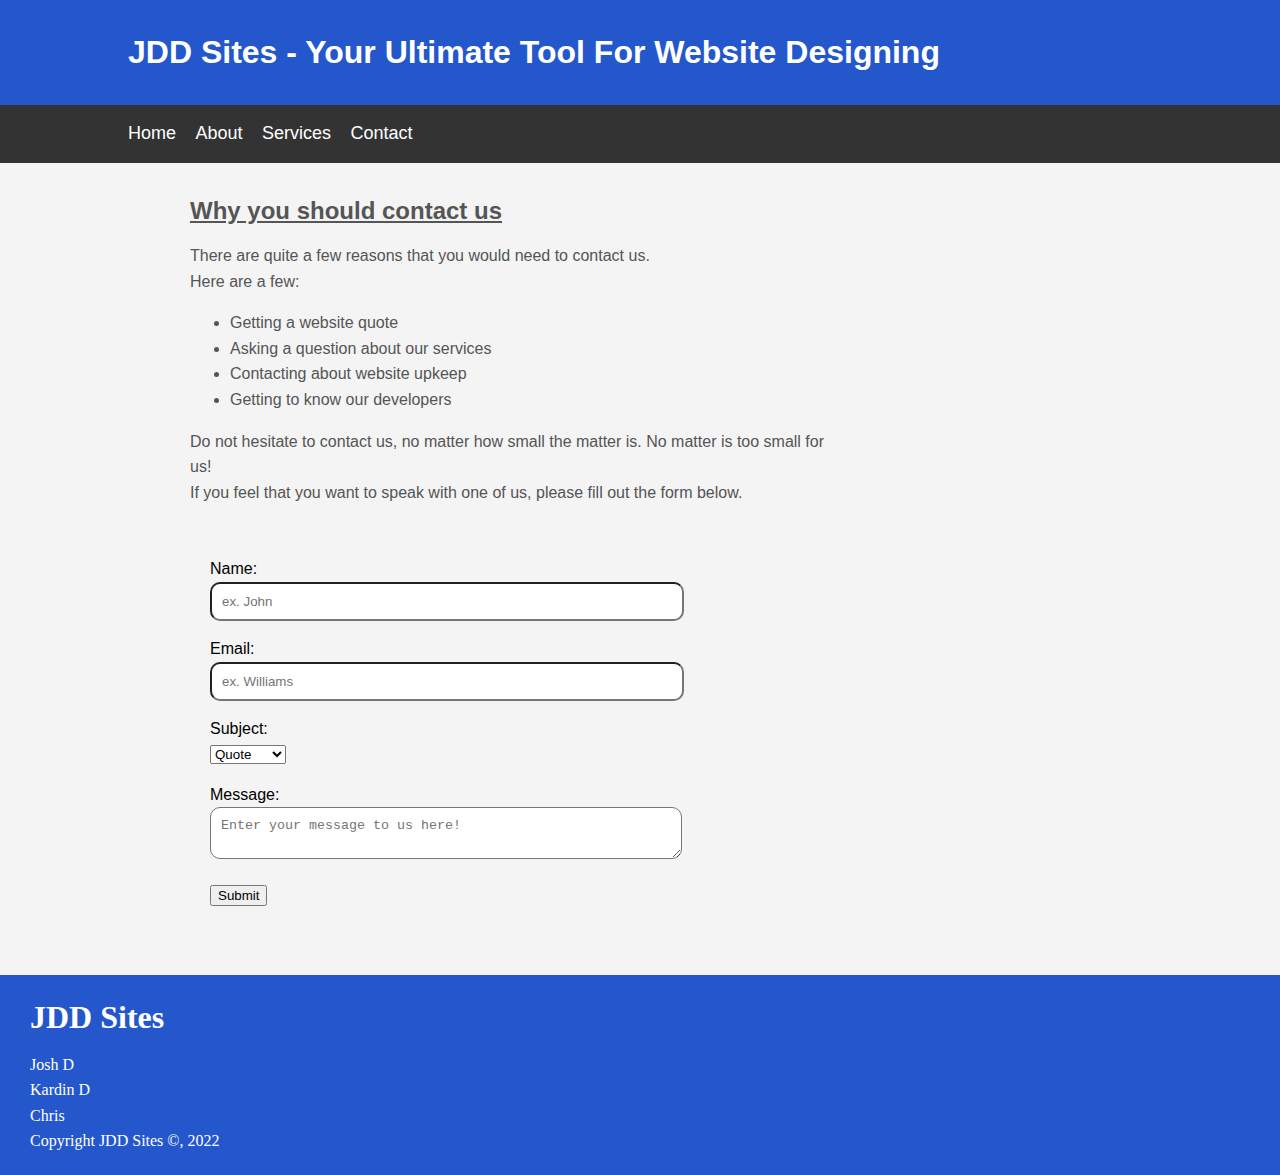
==== Website Building/contact.html @ 2163dbf7 "Add files via upload" ====
<!DOCTYPE html>
<html lang="en">
<head>
    <meta charset="UTF-8">
    <meta http-equiv="X-UA-Compatible" content="IE=edge">
    <meta name="viewport" content="width=device-width, initial-scale=1.0">
    <title>JDD Sites</title>
    <link rel="stylesheet" href="styles.css">
</head>
<body>
    <header id="main-header">
        <div class="container">
            <h1>JDD Sites - Your Ultimate Tool For Website Designing</h1>
        </div>
    </header>

    <nav id="navbar">
        <div class="container">
            <ul>
                <li><a href="index.html">Home</a></li>
                <li><a href="about.html">About</a></li>
                <li><a href="services.html">Services</a></li>
                <li><a href="contact.html">Contact</a></li>
            </ul>
        </div>
    </nav>

    <a href="https://www.joshh#3103.com/" class="discordIcon" target="_blank"></a>

    <div class="block">
        <h2><u>Why you should contact us</u></h3>
        <p>
            There are quite a few reasons that you would need to contact us.
            <br>
            Here are a few:
            <ul>
                <li>Getting a website quote</li>
                <li>Asking a question about our services</li>
                <li>Contacting about website upkeep</li>
                <li>Getting to know our developers</li>
            </ul>
            Do not hesitate to contact us, no matter how small the matter is. No matter is too small for us!
            <br>
            If you feel that you want to speak with one of us, please fill out the form below.
        </p>
    </div>

    <form class="my-form">
        <div class="form-group">
            <label>Name: </label>
            <input type="text" name="name" placeholder="ex. John">
        </div>
        <div class="form-group">
            <label>Email: </label>
            <input type="text" name="email" placeholder="ex. Williams">
        </div>
        <div class="form-group">
            <label>Subject: </label>
            <select name="subject" id="subjectDropdown" required="true">
                <option value="quote">Quote</option>
                <option value="question">Question</option>
                <option value="upkeep">Upkeep</option>
                <option value="other">Other</option>
            </select>
        </div>
        <div class="form-group">
            <label>Message: </label>
            <textarea name="message" placeholder="Enter your message to us here!"></textarea>
        </div>
        <input class="button" type="submit" value="Submit" name="">
    </form>

    <br>

    <div id="footer">
        <h1 class="footer-title">JDD Sites</h1>
        <p class="footer-text">Josh D <br> Kardin D <br> Chris <br> Copyright JDD Sites &copy;, 2022</p>
    </div>
</body>
</html>
---- Website Building/styles.css ----
body {
    background-color: #f4f4f4;
    color: #555;
    font-family: Arial, Helvetica, sans-serif;
    font-size: 16px;
    line-height: 1.6em;
    margin: 0;
}

.container {
    width: 80%;
    margin: auto;
    overflow: hidden;
}

#main-header {
    background-color: #2557cc;
    height: 105px;
    color: white;
}

.container h1 {
    margin-top: 40px;
}

#navbar {
    background-color: #333;
    color: #fff;
}

#navbar ul {
    padding: 0;
    list-style: none;
}

#navbar li {
    display: inline;
}

#navbar a {
    color: #fff;
    text-decoration: none;
    font-size: 18px;
    padding-right: 15px;
}


.my-form {
    padding: 20px;
    /*background-color: #2557cc;*/
    color: #000;
    margin-right: 33%;
    margin-left: 190px;
}

.my-form .form-group {
    padding-bottom: 15px;
    
}

.my-form label {
    display: block;
}

.my-form input[type="text"], .my-form textarea {
    padding: 10px;
    width: 450px;
    border-radius: 10px;
}

.block {
    margin-left: 175px;
    margin-right: 33%;
    padding: 15px;
}

.block h1 {
    padding: 5px;
}

.discordIcon {
    background-image: url("images/discord.png");
    position: fixed;
    margin-left: 0px;
    margin-top: 200px;
    width: 50px;
    height: 50px;
    border-radius: 10px;
}

.discordIcon:hover {
    background-image: url("images/discordGrey.png");
}

#footer {
    background-color: #2557cc;
    color: #fff;
    height: 200px;
    font-family: Georgia, 'Times New Roman', Times, serif;
    padding-left: 30px;
}

.footer-title {
    padding-top: 30px;
}

/*
.button:click {
    .my-form input[type="text"], .my-form textarea {
        
    }
}
*/
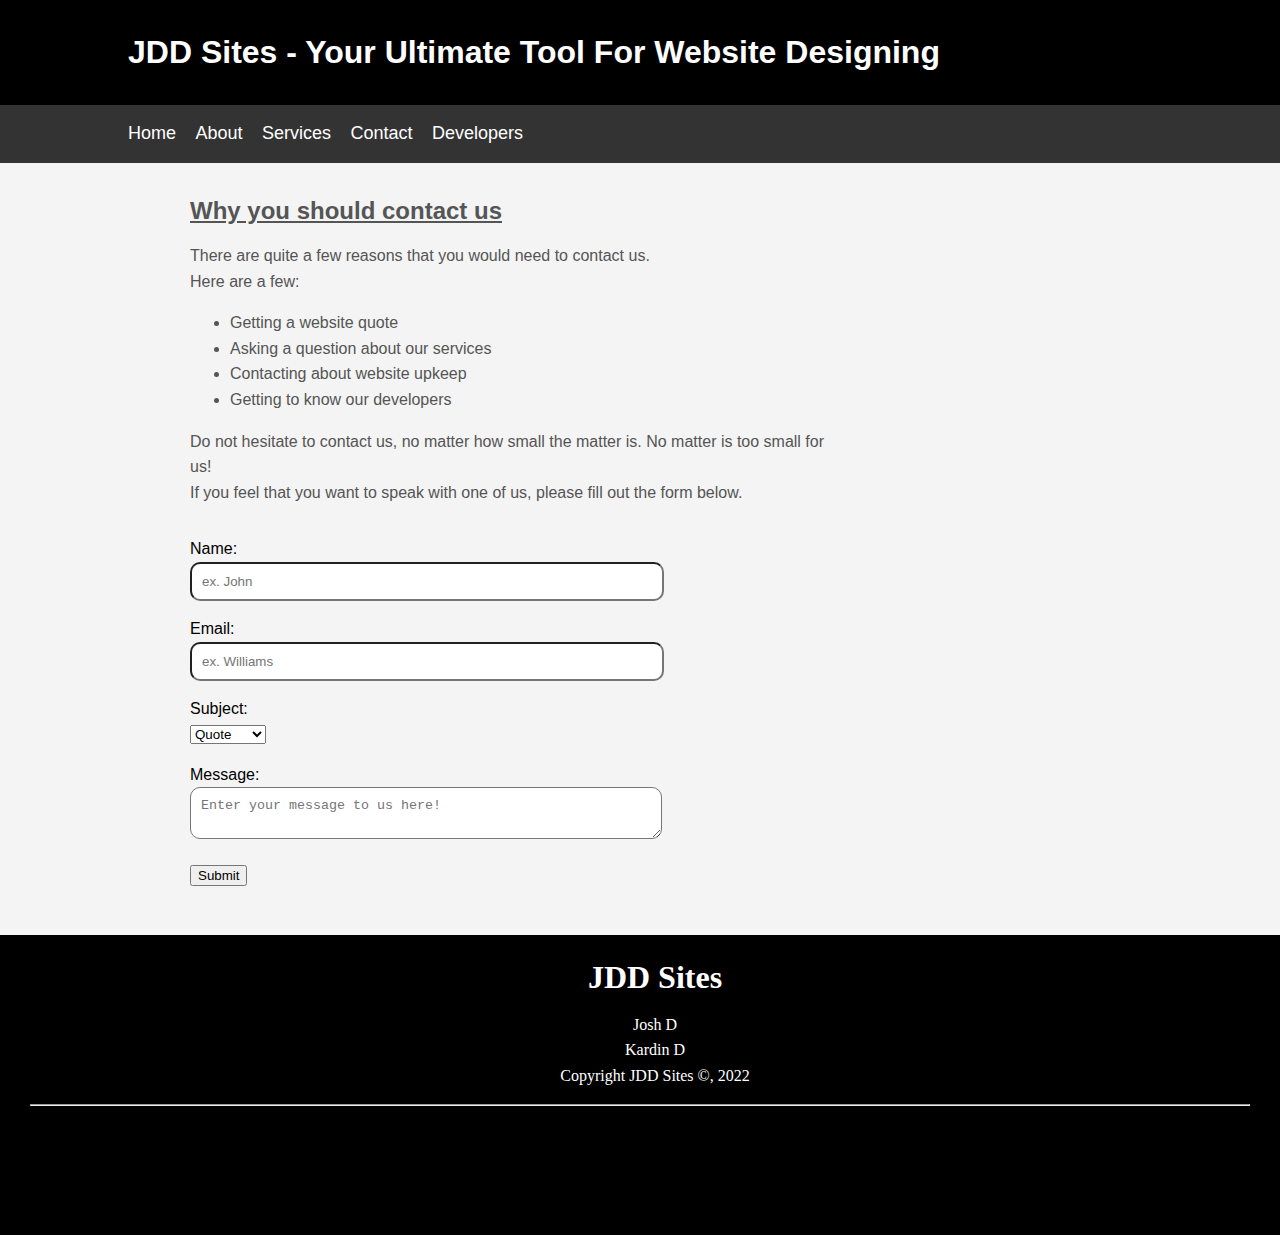
==== commit 83bdcc19: "Add files via upload" ====
--- a/Website Building/contact.html
+++ b/Website Building/contact.html
@@ -4,7 +4,7 @@
     <meta charset="UTF-8">
     <meta http-equiv="X-UA-Compatible" content="IE=edge">
     <meta name="viewport" content="width=device-width, initial-scale=1.0">
-    <title>JDD Sites</title>
+    <title>JDD Sites - Contact</title>
     <link rel="stylesheet" href="styles.css">
 </head>
 <body>
@@ -21,11 +21,12 @@
                 <li><a href="about.html">About</a></li>
                 <li><a href="services.html">Services</a></li>
                 <li><a href="contact.html">Contact</a></li>
+                <li><a href="developers.html">Developers</a></li>
             </ul>
         </div>
     </nav>
 
-    <a href="https://www.joshh#3103.com/" class="discordIcon" target="_blank"></a>
+    <a href="https://www.instagram.com/josh.desouz/" class="instagramIcon" target="_blank"></a>
 
     <div class="block">
         <h2><u>Why you should contact us</u></h3>
@@ -74,7 +75,9 @@
 
     <div id="footer">
         <h1 class="footer-title">JDD Sites</h1>
-        <p class="footer-text">Josh D <br> Kardin D <br> Chris <br> Copyright JDD Sites &copy;, 2022</p>
+        <p class="footer-text">Josh D <br> Kardin D <br> Copyright JDD Sites &copy;, 2022</p>
+        <hr>
+        <a href="https://www.google.com" class="instagramIconFooter" target="_blank"></a>
     </div>
 </body>
 </html>--- a/Website Building/styles.css
+++ b/Website Building/styles.css
@@ -14,7 +14,8 @@
 }
 
 #main-header {
-    background-color: #2557cc;
+    /* background-color: #2557cc; */
+    background-color: #000;
     height: 105px;
     color: white;
 }
@@ -46,7 +47,7 @@
 
 
 .my-form {
-    padding: 20px;
+    padding: 0px;
     /*background-color: #2557cc;*/
     color: #000;
     margin-right: 33%;
@@ -74,34 +75,139 @@
     padding: 15px;
 }
 
-.block h1 {
-    padding: 5px;
-}
-
-.discordIcon {
-    background-image: url("images/discord.png");
+.instagramIcon {
+    background-image: url("images/instagram.png");
     position: fixed;
-    margin-left: 0px;
+    margin-left: -5px;
     margin-top: 200px;
     width: 50px;
     height: 50px;
     border-radius: 10px;
 }
 
-.discordIcon:hover {
-    background-image: url("images/discordGrey.png");
-}
-
+.instagramIcon:hover {
+    background-image: url("images/instagramAlternate.png");
+}
+
+/* FOOTER */
 #footer {
-    background-color: #2557cc;
+    /* background-color: #2557cc; */
+    background-color: #000;
     color: #fff;
-    height: 200px;
+    height: 300px;
     font-family: Georgia, 'Times New Roman', Times, serif;
     padding-left: 30px;
 }
 
 .footer-title {
     padding-top: 30px;
+    text-align: center;
+}
+
+.footer-text, .copyright-footer {
+    text-align: center;
+}
+
+#footer hr {
+    margin-right: 30px;
+}
+
+.instagramIconFooter {
+    background-image: url("images/instagramIcon.png");
+    width: 48px;
+    height: 48px;
+    position: absolute;
+    margin-left: 640px;
+}
+
+.twitterIconFooter {
+    position: absolute;
+    background-image: url("images/twitterIcon.png");
+    width: 48px;
+    height: 48px;
+    margin-left: 690px;
+}
+
+.linkedinIconFooter {
+    position: absolute;
+    background-image: url("images/linkedinIcon.png");
+    width: 48px;
+    height: 48px;
+    margin-left: 740px;
+}
+
+.facebookIconFooter {
+    position: absolute;
+    background-image: url("images/facebookIcon.png");
+    width: 48px;
+    height: 48px;
+    margin-left: 790px;
+}
+
+.services-block {
+    margin-left: 135px;
+    margin-right: 40%;
+    padding: 15px;
+}
+
+.services-block h4 {
+    margin-right: -55%;
+    text-align: center;
+}
+
+.website-image {
+    position: absolute;
+    margin-left: 820px;
+    margin-top: -300px;
+    width: 475px;
+    height: 220px;
+}
+
+.website-design-image-link {
+    position: absolute;
+    margin-left: 995px;
+    margin-top: -70px;
+    color: #000;
+}
+
+.website-design-image-link:hover {
+    /* color: #2557cc; */
+    color: red;
+}
+
+.purchase-website-design {
+    background-color: #000;
+    padding: 4px;
+    color: white;
+}
+
+.website-design a {
+    font-size: 18px;
+    text-decoration: none;
+}
+
+.purchase-website-design:hover, .purchase-program-design:hover {
+    /* background-color: #2557cc; */
+    background-color: red;
+}
+
+.program-image {
+    position: absolute;
+    width: 480px;
+    height: 259.5px;
+    margin-left: 820px;
+    margin-top: -350px;
+}
+
+.purchase-program-design {
+    background-color: #000;
+    padding: 4px;
+    color: white;
+}
+
+.program-building a {
+    font-size: 18px;
+    text-decoration: none;
 }
 
 /*
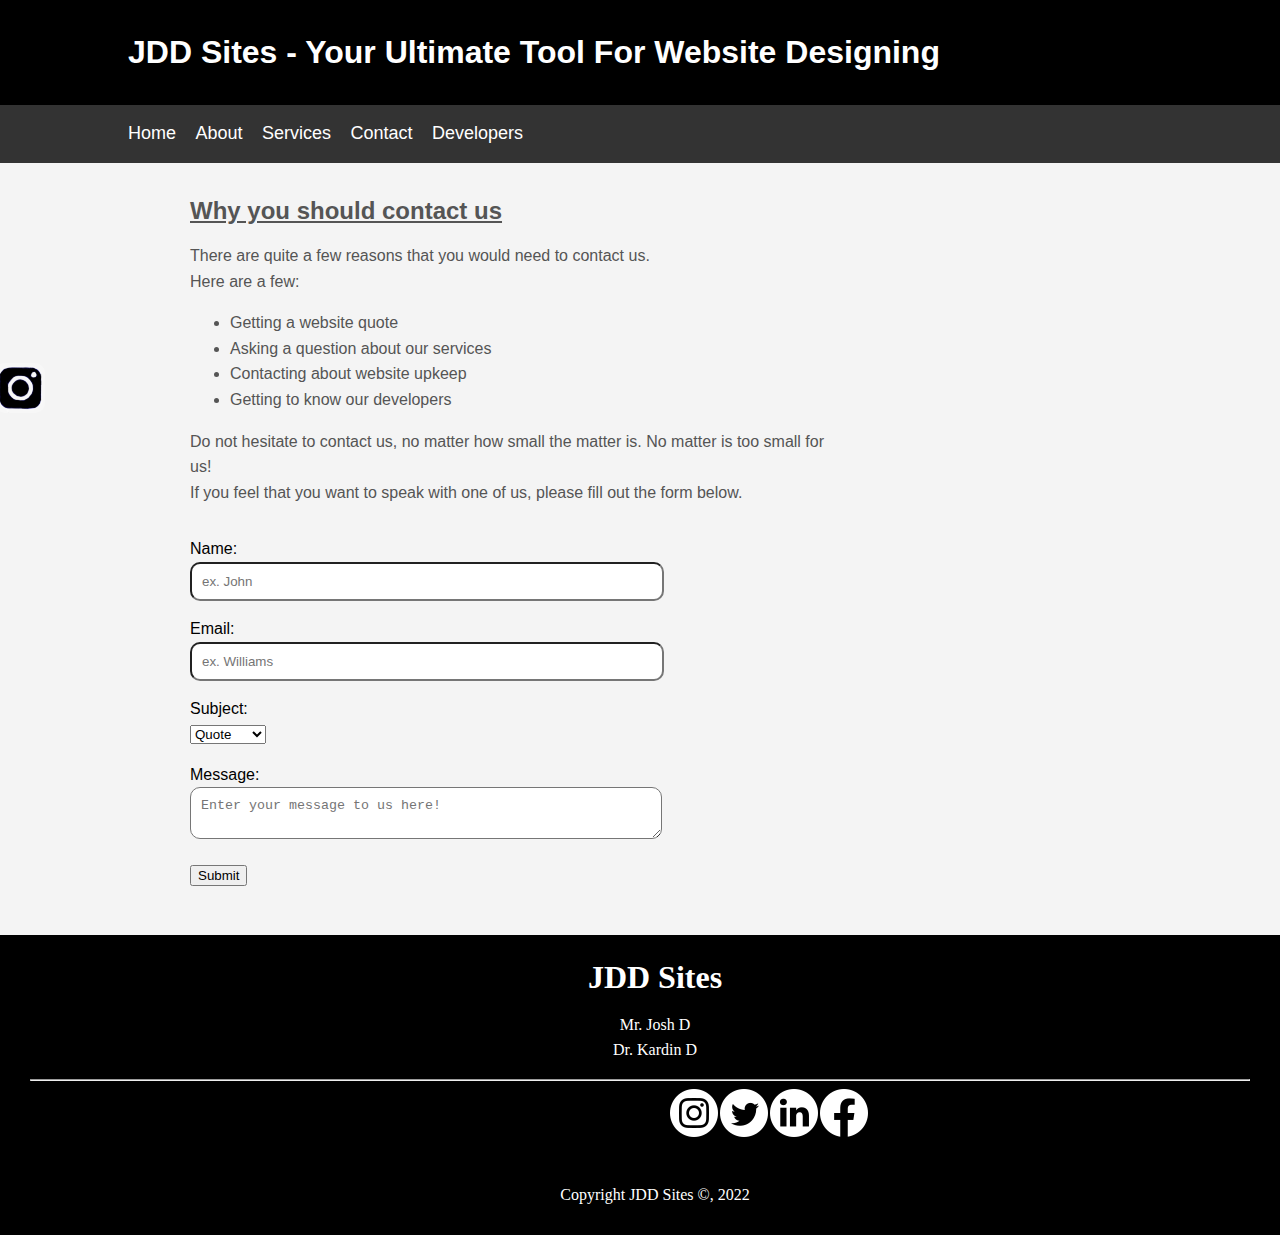
==== commit 0650df97: "Update contact.html" ====
--- a/Website Building/contact.html
+++ b/Website Building/contact.html
@@ -75,9 +75,16 @@
 
     <div id="footer">
         <h1 class="footer-title">JDD Sites</h1>
-        <p class="footer-text">Josh D <br> Kardin D <br> Copyright JDD Sites &copy;, 2022</p>
+        <p class="footer-text">Mr. Josh D <br> Dr. Kardin D</p>
         <hr>
         <a href="https://www.google.com" class="instagramIconFooter" target="_blank"></a>
+        <a href="https://www.google.com" class="twitterIconFooter" target="_blank"></a>
+        <a href="https://www.google.com" class="linkedinIconFooter" target="_blank"></a>
+        <a href="https://www.google.com" class="facebookIconFooter" target="_blank"></a>
+        <br>
+        <br>
+        <br>
+        <p class="copyright-footer">Copyright JDD Sites &copy;, 2022</p>
     </div>
 </body>
-</html>+</html>
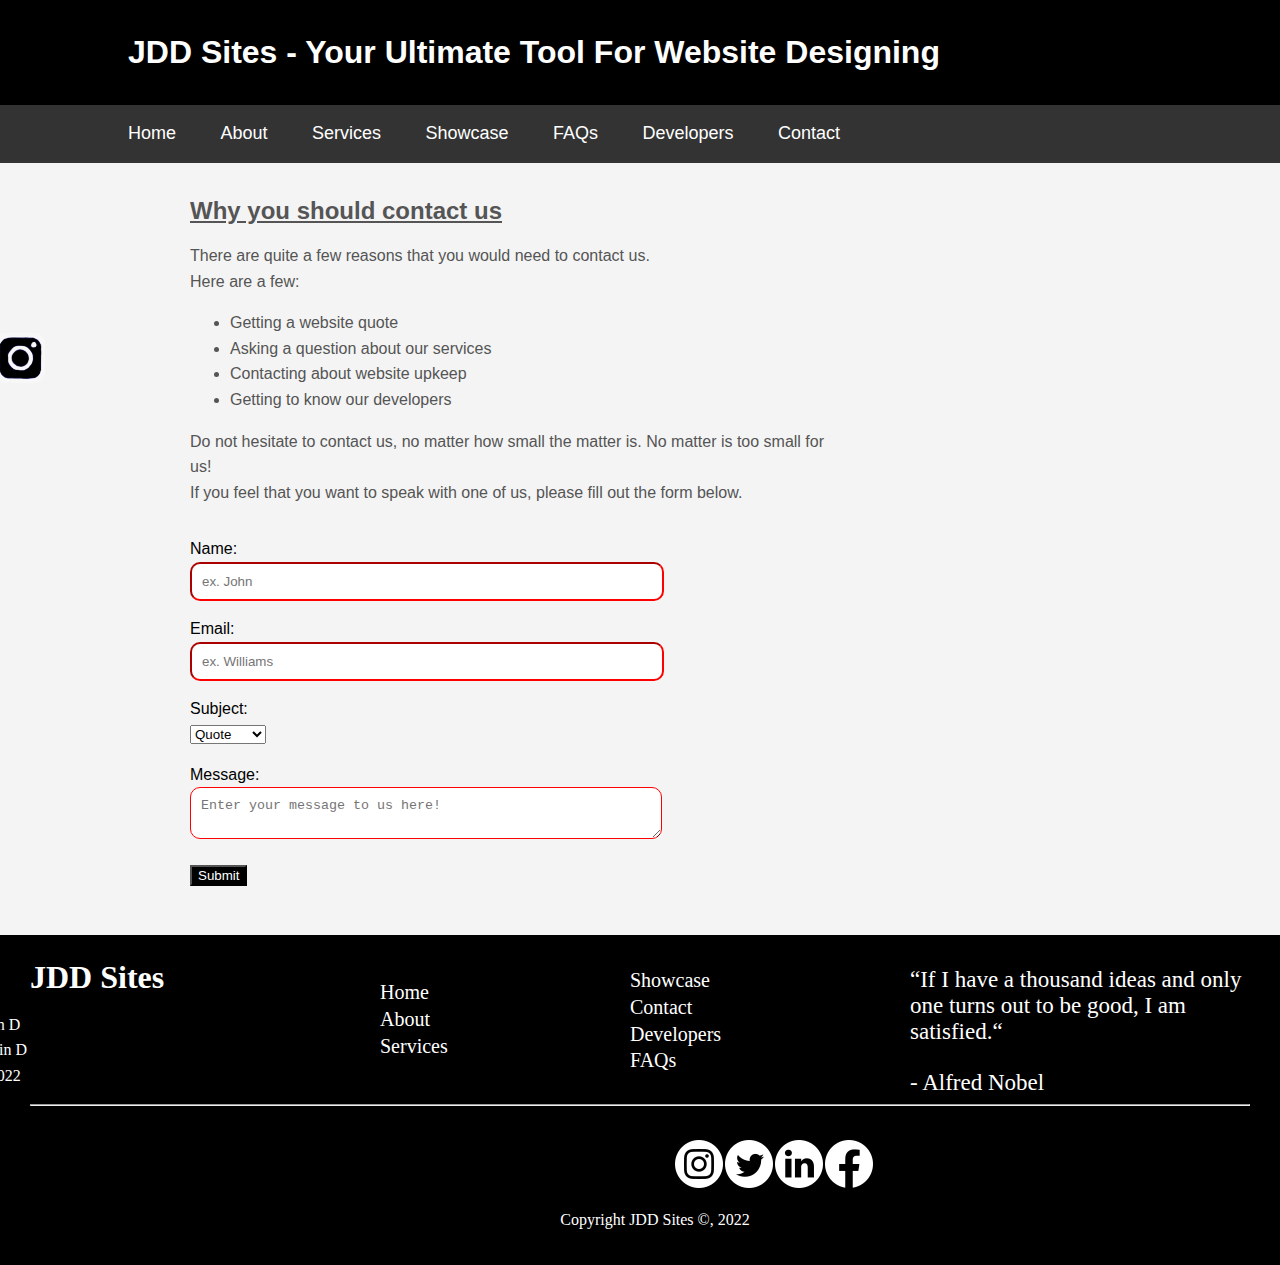
==== commit f8a21353: "Add files via upload" ====
--- a/Website Building/contact.html
+++ b/Website Building/contact.html
@@ -20,8 +20,10 @@
                 <li><a href="index.html">Home</a></li>
                 <li><a href="about.html">About</a></li>
                 <li><a href="services.html">Services</a></li>
+                <li><a href="showcase.html">Showcase</a></li>
+                <li><a href="faqs.html">FAQs</a></li>
+                <li><a href="developers.html">Developers</a></li>
                 <li><a href="contact.html">Contact</a></li>
-                <li><a href="developers.html">Developers</a></li>
             </ul>
         </div>
     </nav>
@@ -74,17 +76,37 @@
     <br>
 
     <div id="footer">
-        <h1 class="footer-title">JDD Sites</h1>
-        <p class="footer-text">Mr. Josh D <br> Dr. Kardin D</p>
+        <div class="general-information">
+            <h1 class="footer-title">JDD Sites</h1>
+            <p class="footer-text">Mr. Josh D <br> Dr. Kardin D <br> Since 2022 </p>
+        </div>
+        <div class="first-column-links">
+            <a href="index.html">Home</a> <br>
+            <a href="about.html">About</a> <br>
+            <a href="services.html">Services</a> <br>
+        </div>
+        <div class="second-column-links">
+            <a href="showcase.html">Showcase</a> <br>
+            <a href="contact.html">Contact</a> <br>
+            <a href="developers.html">Developers</a> <br>
+            <a href="faqs.html">FAQs</a> <br>
+        </div>
+        <div class="footer-quote">
+            <p>“If I have a thousand ideas and only one turns out to be good, I am satisfied.“
+                <br>
+                <br>
+                - Alfred Nobel
+            </p>
+        </div>
         <hr>
+        <br>
         <a href="https://www.google.com" class="instagramIconFooter" target="_blank"></a>
         <a href="https://www.google.com" class="twitterIconFooter" target="_blank"></a>
         <a href="https://www.google.com" class="linkedinIconFooter" target="_blank"></a>
         <a href="https://www.google.com" class="facebookIconFooter" target="_blank"></a>
         <br>
         <br>
-        <br>
         <p class="copyright-footer">Copyright JDD Sites &copy;, 2022</p>
     </div>
 </body>
-</html>
+</html>--- a/Website Building/styles.css
+++ b/Website Building/styles.css
@@ -36,6 +36,7 @@
 
 #navbar li {
     display: inline;
+    padding-right: 25px;
 }
 
 #navbar a {
@@ -45,6 +46,13 @@
     padding-right: 15px;
 }
 
+#navbar a:hover {
+    color: red;
+}
+
+#navbar-alt {
+    display: none;
+}
 
 .my-form {
     padding: 0px;
@@ -67,6 +75,17 @@
     padding: 10px;
     width: 450px;
     border-radius: 10px;
+    background-color: #fff;
+    border-color: red;
+}
+
+.my-form .button {
+    background-color: #000;
+    color: #fff;
+}
+
+.my-form .button:hover {
+    background-color: red;
 }
 
 .block {
@@ -79,7 +98,7 @@
     background-image: url("images/instagram.png");
     position: fixed;
     margin-left: -5px;
-    margin-top: 200px;
+    margin-top: 170px;
     width: 50px;
     height: 50px;
     border-radius: 10px;
@@ -94,30 +113,83 @@
     /* background-color: #2557cc; */
     background-color: #000;
     color: #fff;
-    height: 300px;
+    height: 330px;
     font-family: Georgia, 'Times New Roman', Times, serif;
     padding-left: 30px;
 }
 
 .footer-title {
     padding-top: 30px;
-    text-align: center;
-}
-
-.footer-text, .copyright-footer {
+}
+
+.copyright-footer {
     text-align: center;
 }
 
 #footer hr {
     margin-right: 30px;
 }
+
+#footer a:hover {
+    /* background-color: red; */
+    border-radius: 10000px; 
+}
+
+.footer-text {
+    margin-left: -1340px;
+    text-align: center;
+}
+
+.first-column-links {
+    position: absolute;
+    margin-left: 350px;
+    margin-top: -124px;
+}
+
+.first-column-links a {
+    font-size: 20px;
+    text-decoration: none;
+    color: #fff;
+}
+
+.first-column-links a:hover {
+    color: red;
+}
+
+.second-column-links {
+    position: absolute;
+    margin-top: -136px;
+    margin-left: 600px;
+}
+
+.second-column-links a {
+    font-size: 20px;
+    text-decoration: none;
+    color: #fff;
+}
+
+.second-column-links a:hover {
+    color: red;
+}
+
+.footer-quote {
+    font-size: 23px;
+    position: absolute;
+    margin-left: 880px;
+    margin-top: -160px;
+}
+
 
 .instagramIconFooter {
     background-image: url("images/instagramIcon.png");
     width: 48px;
     height: 48px;
     position: absolute;
-    margin-left: 640px;
+    margin-left: 645px;
+}
+
+.instagramIconFooter:hover {
+    background-image: url("images/instagramIcon.png"), linear-gradient(#405DE6, #FFDC80);
 }
 
 .twitterIconFooter {
@@ -125,7 +197,11 @@
     background-image: url("images/twitterIcon.png");
     width: 48px;
     height: 48px;
-    margin-left: 690px;
+    margin-left: 695px;
+}
+
+.twitterIconFooter:hover {
+    background-color: #00acee;
 }
 
 .linkedinIconFooter {
@@ -133,7 +209,11 @@
     background-image: url("images/linkedinIcon.png");
     width: 48px;
     height: 48px;
-    margin-left: 740px;
+    margin-left: 745px;
+}
+
+.linkedinIconFooter:hover {
+    background-color: #0A66C2;
 }
 
 .facebookIconFooter {
@@ -141,10 +221,14 @@
     background-image: url("images/facebookIcon.png");
     width: 48px;
     height: 48px;
-    margin-left: 790px;
-}
-
-.services-block {
+    margin-left: 795px;
+}
+
+.facebookIconFooter:hover {
+    background-color: #4267B2;
+}
+
+.website-design, .program-building {
     margin-left: 135px;
     margin-right: 40%;
     padding: 15px;
@@ -155,18 +239,26 @@
     text-align: center;
 }
 
+.web-design-img-and-button {
+    position: absolute;
+    top: 40%;
+    right: 5%;
+    /*float: right;*/
+    text-align: center;
+}
+
 .website-image {
-    position: absolute;
+    /*position: absolute;
     margin-left: 820px;
-    margin-top: -300px;
+    margin-top: -300px;*/
     width: 475px;
     height: 220px;
 }
 
 .website-design-image-link {
-    position: absolute;
+    /*position: absolute;
     margin-left: 995px;
-    margin-top: -70px;
+    margin-top: -70px;*/
     color: #000;
 }
 
@@ -192,11 +284,14 @@
 }
 
 .program-image {
-    position: absolute;
+    /*position: absolute;*/
     width: 480px;
     height: 259.5px;
-    margin-left: 820px;
-    margin-top: -350px;
+    /*margin-left: 820px;
+    margin-top: -350px;*/
+    position: absolute;
+    top: 130%;
+    right: 5%;
 }
 
 .purchase-program-design {
@@ -208,6 +303,11 @@
 .program-building a {
     font-size: 18px;
     text-decoration: none;
+}
+
+.unadequate-service {
+    text-align: center;
+    margin: 15px 15%;
 }
 
 /*
@@ -216,4 +316,45 @@
         
     }
 }
-*/+*/
+
+
+.developer-text {
+    padding-top: 15px;
+    margin-left: 150px;
+    margin-right: 20%;
+}
+
+.developer-text a {
+    text-decoration: none;
+    color: #fff;
+    background-color: #000;
+    padding: 5px;
+}
+
+.developer-text a:hover {
+    background-color: red;
+}
+
+/* Scaling Downwards */
+@media screen and (max-width: 800px){
+    #navbar {
+        display:none;
+    }
+    #navbar-alt {
+        display: contents;
+    }
+    #footer {
+        display: none;
+    }
+}
+
+/* Scaling upwards */
+@media screen and (min-width: 1920px) {
+    .web-design-img-and-button {
+        top: 33%;
+    }
+    .program-image {
+        top: 95%;
+    }
+}